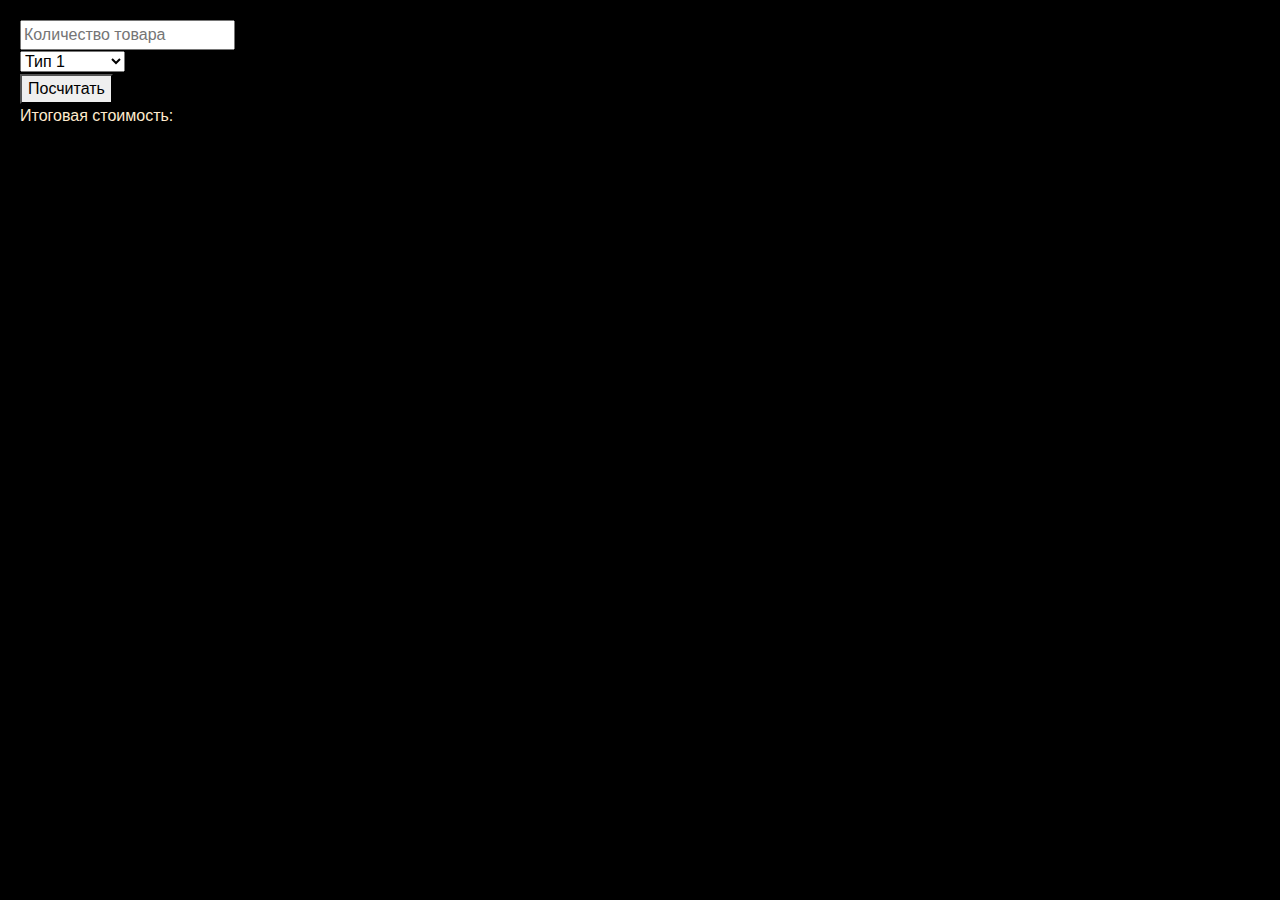
==== lab6/index.html @ d94ba09e "lab6" ====
<!DOCTYPE html>
<html lang="en">
<head>
    <meta charset="UTF-8">
    <meta http-equiv="X-UA-Compatible" content="IE=edge">
    <meta name="viewport" content="width=device-width, initial-scale=1.0">
    <link rel="stylesheet" href="https://maxcdn.bootstrapcdn.com/bootstrap/4.0.0/css/bootstrap.min.css" integrity="sha384-Gn5384xqQ1aoWXA+058RXPxPg6fy4IWvTNh0E263XmFcJlSAwiGgFAW/dAiS6JXm" crossorigin="anonymous">
    <script src="https://ajax.googleapis.com/ajax/libs/jquery/2.2.0/jquery.min.js"></script>
    <script src="https://cdn.jsdelivr.net/npm/@popperjs/core@2.10.2/dist/umd/popper.min.js" integrity="sha384-7+zCNj/IqJ95wo16oMtfsKbZ9ccEh31eOz1HGyDuCQ6wgnyJNSYdrPa03rtR1zdB" crossorigin="anonymous"></script>
    <script src="https://cdn.jsdelivr.net/npm/bootstrap@5.1.2/dist/js/bootstrap.min.js" integrity="sha384-PsUw7Xwds7x08Ew3exXhqzbhuEYmA2xnwc8BuD6SEr+UmEHlX8/MCltYEodzWA4u" crossorigin="anonymous"></script>
    <script src="main.js" defer></script>
    <title>lab6</title>
    <style>
        .row {
            margin-left: 0px;
            margin-right: 0px;
        }
        body{
            background-color: black;
            height: 100%;
            color: blanchedalmond;
        }
    </style>
</head>
<body style="padding: 20px;">
    <div class="row">
        <div>
            <form>
                <input  type="number" placeholder="Количество товара" id="count"> <br>
                <select  name="prodType">
                    <option disabled>Тип товара</option>
                    <option value="1">Тип 1</option>
                    <option value="2">Тип 2</option>
                    <option value="3">Тип 3</option>
                </select> <br>
                <div class="options">
                    <p><input name="opt" class="radio mb-3 mr-2" type="radio" value="1">Опция 1</p>
                    <p><input name="opt" class="radio mr-2" type="radio" value="2">Опция 2</p>
                </div>
                <div class="properties">
                    <p><input name="1" class="checkbox mb-3 mr-2" type="checkbox">Свойство 1</p>
                    <p><input name="2" class="checkbox mr-2" type="checkbox">Свойство 2</p>
                </div>
                <button  type="button" id="calculate">Посчитать</button>
            </form>
        </div>
        <div class="col-12 pl-0">
            Итоговая стоимость: <p class="result d-inline"></p>
        </div>
    </div>
</body>
</html>
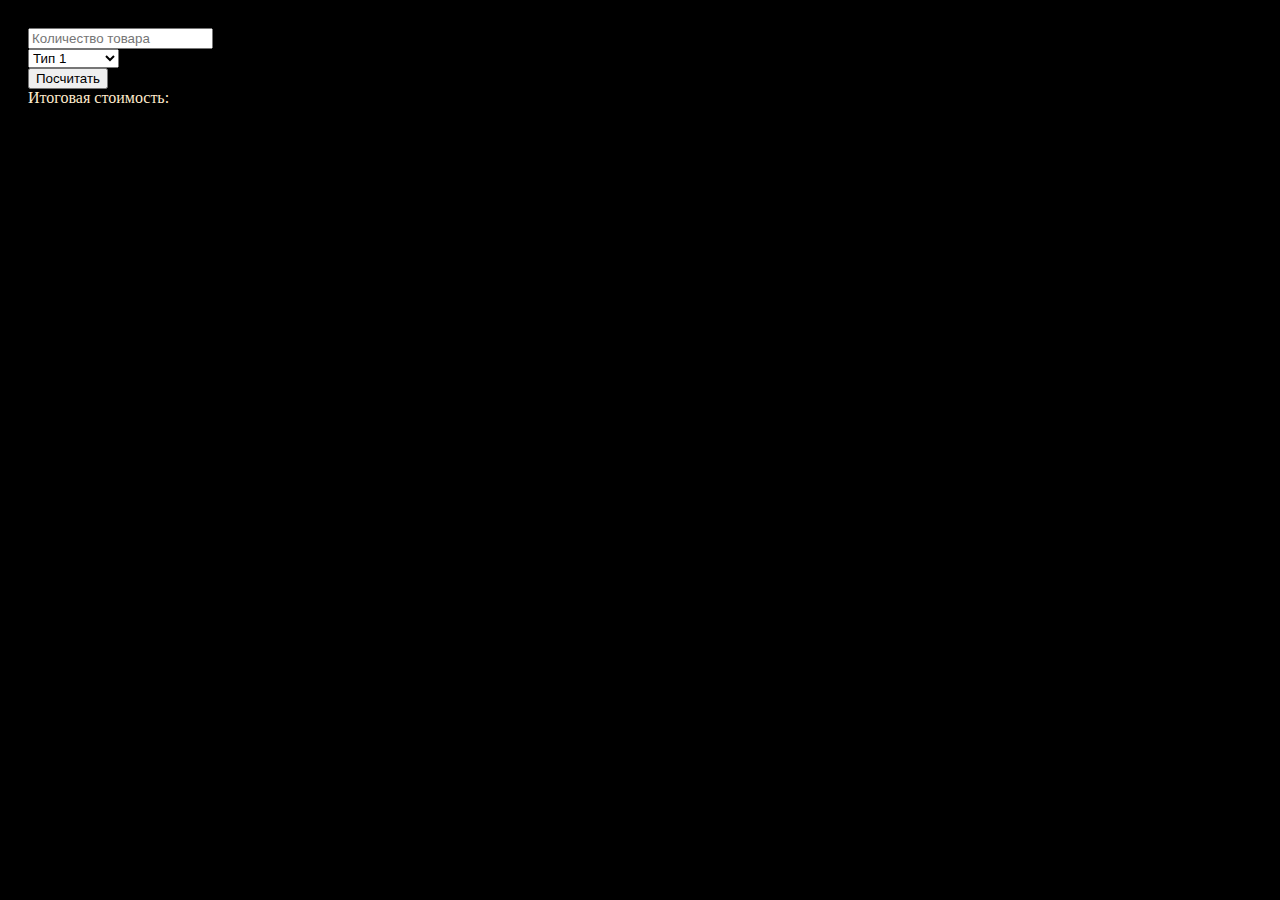
==== commit bc2f42a1: "lab6" ====
--- a/lab6/index.html
+++ b/lab6/index.html
@@ -4,17 +4,10 @@
     <meta charset="UTF-8">
     <meta http-equiv="X-UA-Compatible" content="IE=edge">
     <meta name="viewport" content="width=device-width, initial-scale=1.0">
-    <link rel="stylesheet" href="https://maxcdn.bootstrapcdn.com/bootstrap/4.0.0/css/bootstrap.min.css" integrity="sha384-Gn5384xqQ1aoWXA+058RXPxPg6fy4IWvTNh0E263XmFcJlSAwiGgFAW/dAiS6JXm" crossorigin="anonymous">
-    <script src="https://ajax.googleapis.com/ajax/libs/jquery/2.2.0/jquery.min.js"></script>
-    <script src="https://cdn.jsdelivr.net/npm/@popperjs/core@2.10.2/dist/umd/popper.min.js" integrity="sha384-7+zCNj/IqJ95wo16oMtfsKbZ9ccEh31eOz1HGyDuCQ6wgnyJNSYdrPa03rtR1zdB" crossorigin="anonymous"></script>
-    <script src="https://cdn.jsdelivr.net/npm/bootstrap@5.1.2/dist/js/bootstrap.min.js" integrity="sha384-PsUw7Xwds7x08Ew3exXhqzbhuEYmA2xnwc8BuD6SEr+UmEHlX8/MCltYEodzWA4u" crossorigin="anonymous"></script>
+   
     <script src="main.js" defer></script>
     <title>lab6</title>
     <style>
-        .row {
-            margin-left: 0px;
-            margin-right: 0px;
-        }
         body{
             background-color: black;
             height: 100%;
@@ -23,7 +16,7 @@
     </style>
 </head>
 <body style="padding: 20px;">
-    <div class="row">
+    <div>
         <div>
             <form>
                 <input  type="number" placeholder="Количество товара" id="count"> <br>
@@ -44,8 +37,8 @@
                 <button  type="button" id="calculate">Посчитать</button>
             </form>
         </div>
-        <div class="col-12 pl-0">
-            Итоговая стоимость: <p class="result d-inline"></p>
+        <div>
+            Итоговая стоимость: <p class="result"></p>
         </div>
     </div>
 </body>
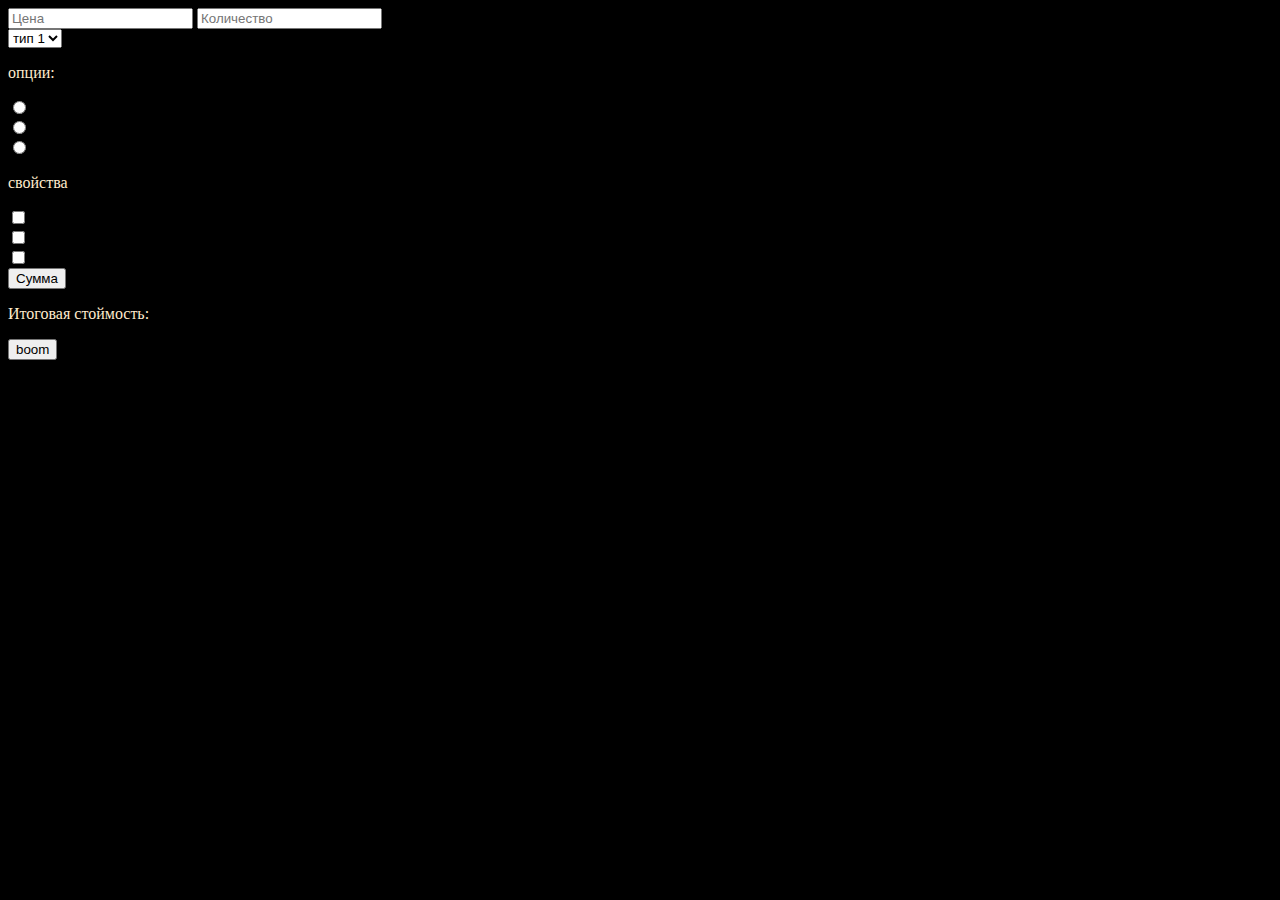
==== commit 6d6bd700: "lab7 ver0.1" ====
--- a/lab6/index.html
+++ b/lab6/index.html
@@ -1,45 +1,68 @@
 <!DOCTYPE html>
 <html lang="en">
+
 <head>
     <meta charset="UTF-8">
     <meta http-equiv="X-UA-Compatible" content="IE=edge">
     <meta name="viewport" content="width=device-width, initial-scale=1.0">
-   
-    <script src="main.js" defer></script>
+
     <title>lab6</title>
     <style>
-        body{
+        body {
             background-color: black;
-            height: 100%;
+        }
+
+        p {
             color: blanchedalmond;
         }
     </style>
 </head>
-<body style="padding: 20px;">
+
+<body>
+    <label>
+        <input placeholder="Цена" type="number" id="products">
+        <input placeholder="Количество" type="number" id="cost">
+    </label>
+
     <div>
-        <div>
-            <form>
-                <input  type="number" placeholder="Количество товара" id="count"> <br>
-                <select  name="prodType">
-                    <option disabled>Тип товара</option>
-                    <option value="1">Тип 1</option>
-                    <option value="2">Тип 2</option>
-                    <option value="3">Тип 3</option>
-                </select> <br>
-                <div class="options">
-                    <p><input name="opt" class="radio mb-3 mr-2" type="radio" value="1">Опция 1</p>
-                    <p><input name="opt" class="radio mr-2" type="radio" value="2">Опция 2</p>
-                </div>
-                <div class="properties">
-                    <p><input name="1" class="checkbox mb-3 mr-2" type="checkbox">Свойство 1</p>
-                    <p><input name="2" class="checkbox mr-2" type="checkbox">Свойство 2</p>
-                </div>
-                <button  type="button" id="calculate">Посчитать</button>
-            </form>
-        </div>
-        <div>
-            Итоговая стоимость: <p class="result"></p>
-        </div>
+        <select name="тип" id="types    ">
+            <option value="type1"> тип 1 </option>
+            <option value="type2"> тип 2 </option>
+            <option value="type3"> тип 3 </option>
+            <option value="type4"> тип 4 </option>
+        </select>
     </div>
+
+    <div>
+        <form action="#" id="option"></form>
+        <p>опции:</p>
+        <input type="radio" value="optionStandart"> стандарт <br>
+        <input type="radio" value="optionStandartPlus"> продвинутый <br>
+        <input type="radio" value="optionPro"> профисиональный <br>
+        </form>
+    </div>
+
+    <div>
+        <form action="#" id="properties">
+            <p>свойства</p>
+            <input type="checkbox" value="properties1"> свойство 1 <br>
+            <input type="checkbox" value="properties2"> свойство 2 <br>
+            <input type="checkbox" value="properties3"> свойство 3 <br>
+        </form>
+    </div>
+
+
+    <div>
+        <button onclick="sumPurchase()">Сумма</button>
+        <p>Итоговая стоймость: <span id="outResult"></span> </p>
+
+    </div>
+
+    <button id="test">boom</button>
+    <div id="rel"style=" background-color: red;"></div>
+
+    <script src="scriptCalculator.js"></script>
+        
 </body>
-</html>
+
+</html>